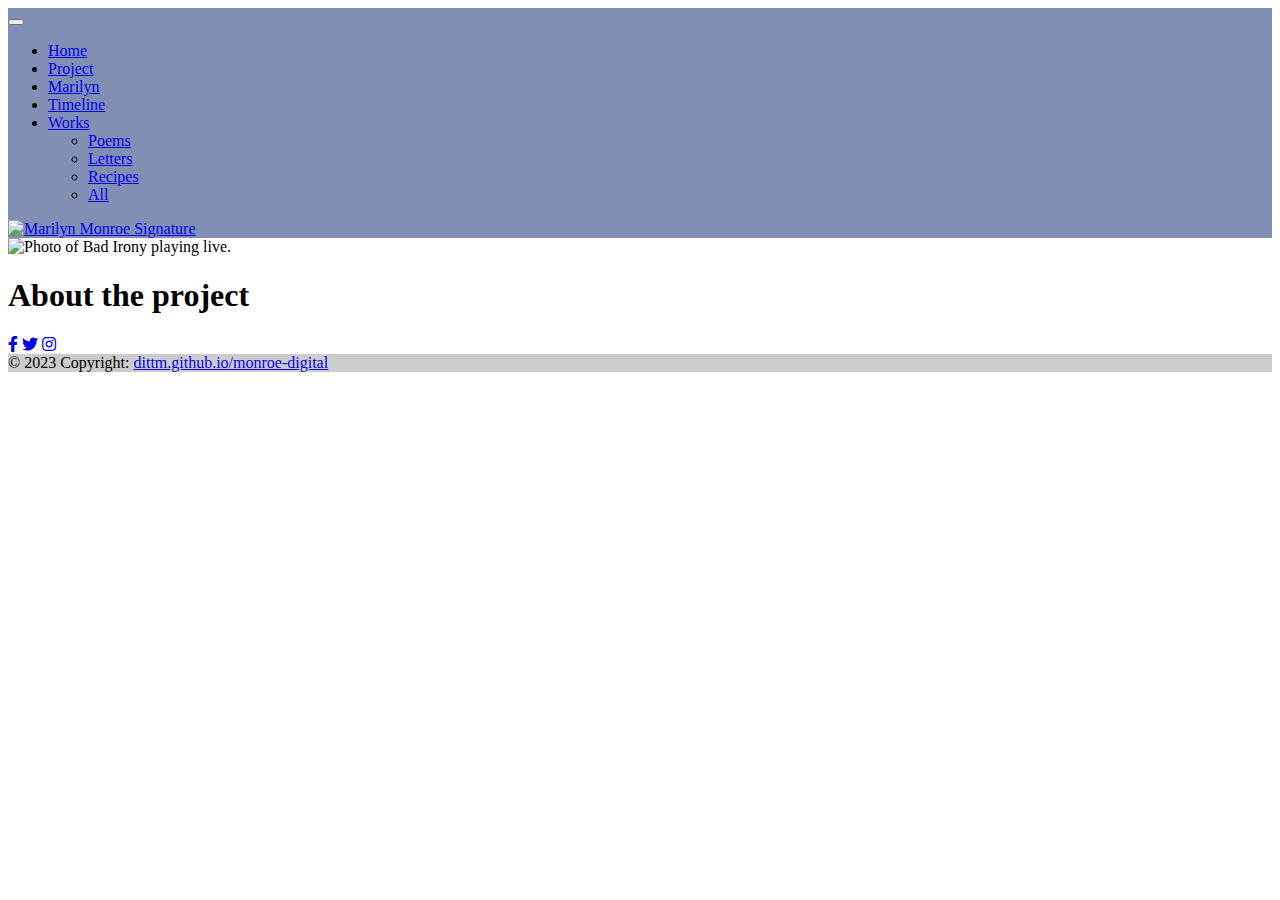
==== project/project.html @ 5758ca93 "established index.html" ====
<!DOCTYPE html>
<html lang="en">
  <head>
    <title>Marilyn Monroe - digital</title>
    <meta charset="utf-8">
    <meta name="viewport" content="width=device-width, initial-scale=1">
    <link href="css/main.css" rel="stylesheet" type="text/css">
    <link rel="stylesheet" href="//use.fontawesome.com/releases/v5.0.7/css/all.css">
    <link href="https://cdn.jsdelivr.net/npm/bootstrap@5.1.3/dist/css/bootstrap.min.css" rel="stylesheet" integrity="sha384-1BmE4kWBq78iYhFldvKuhfTAU6auU8tT94WrHftjDbrCEXSU1oBoqyl2QvZ6jIW3" crossorigin="anonymous">
  </head>
    <body>
    <header>
      <div id="nav"></div>
    </header>
    <main>

      <div id="carousel"></div>
        
          <div class="container">
          <div id="content" class="row">
          <div class="page-header">
            <h1>About the project</h1>
          </div>

          
    </main>
    
    <div id="footer"></div>
    <script src="https://cdn.jsdelivr.net/npm/bootstrap@5.1.3/dist/js/bootstrap.bundle.min.js" integrity="sha384-ka7Sk0Gln4gmtz2MlQnikT1wXgYsOg+OMhuP+IlRH9sENBO0LRn5q+8nbTov4+1p" crossorigin="anonymous"></script>
    <script src="https://code.jquery.com/jquery-3.7.0.js"></script>
    <script>
      $( "#head" ).load( "../templates/head.html" );
      $( "#nav" ).load( "../templates/nav.html" );
      $( "#carousel" ).load( "../templates/carousel.html" );
      $( "#footer" ).load( "../templates/footer.html" );
      </script>        
    </body>
</html>
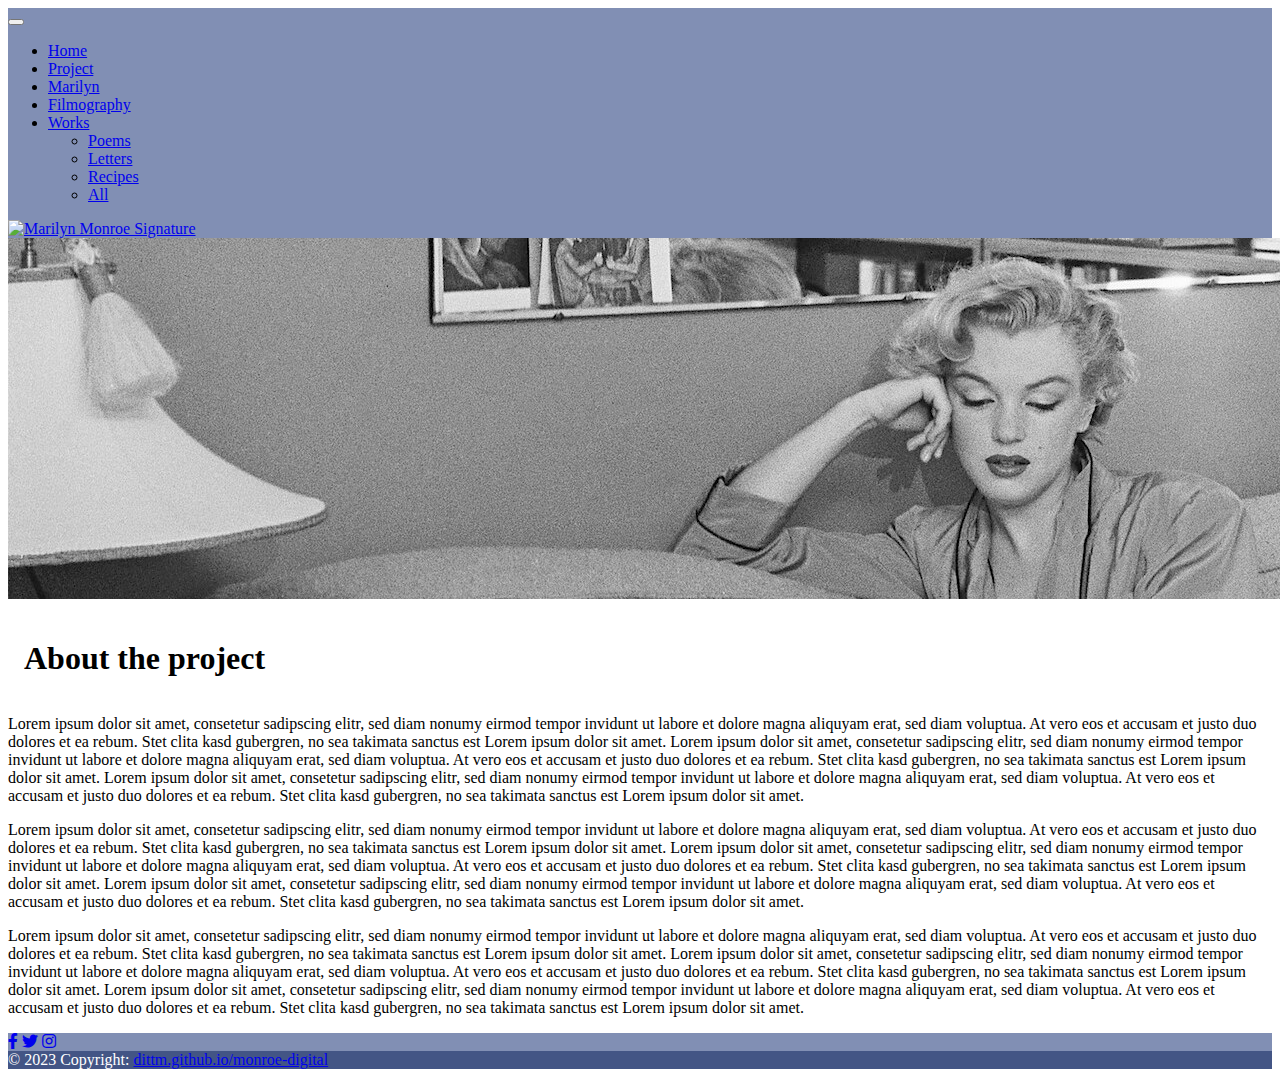
==== commit a7995ee9: "dynamic navbar, embedding of metadata" ====
--- a/project/project.html
+++ b/project/project.html
@@ -4,23 +4,27 @@
     <title>Marilyn Monroe - digital</title>
     <meta charset="utf-8">
     <meta name="viewport" content="width=device-width, initial-scale=1">
-    <link href="css/main.css" rel="stylesheet" type="text/css">
+    <link href="../css/main.css" rel="stylesheet" type="text/css">
     <link rel="stylesheet" href="//use.fontawesome.com/releases/v5.0.7/css/all.css">
     <link href="https://cdn.jsdelivr.net/npm/bootstrap@5.1.3/dist/css/bootstrap.min.css" rel="stylesheet" integrity="sha384-1BmE4kWBq78iYhFldvKuhfTAU6auU8tT94WrHftjDbrCEXSU1oBoqyl2QvZ6jIW3" crossorigin="anonymous">
   </head>
     <body>
-    <header>
-      <div id="nav"></div>
-    </header>
+      <header>
+        <div id="nav"></div>
+      </header>
     <main>
 
-      <div id="carousel"></div>
+      <div id="carousel-sm"></div>
         
           <div class="container">
           <div id="content" class="row">
           <div class="page-header">
             <h1>About the project</h1>
           </div>
+
+          <p>Lorem ipsum dolor sit amet, consetetur sadipscing elitr, sed diam nonumy eirmod tempor invidunt ut labore et dolore magna aliquyam erat, sed diam voluptua. At vero eos et accusam et justo duo dolores et ea rebum. Stet clita kasd gubergren, no sea takimata sanctus est Lorem ipsum dolor sit amet. Lorem ipsum dolor sit amet, consetetur sadipscing elitr, sed diam nonumy eirmod tempor invidunt ut labore et dolore magna aliquyam erat, sed diam voluptua. At vero eos et accusam et justo duo dolores et ea rebum. Stet clita kasd gubergren, no sea takimata sanctus est Lorem ipsum dolor sit amet. Lorem ipsum dolor sit amet, consetetur sadipscing elitr, sed diam nonumy eirmod tempor invidunt ut labore et dolore magna aliquyam erat, sed diam voluptua. At vero eos et accusam et justo duo dolores et ea rebum. Stet clita kasd gubergren, no sea takimata sanctus est Lorem ipsum dolor sit amet.</p>
+          <p>Lorem ipsum dolor sit amet, consetetur sadipscing elitr, sed diam nonumy eirmod tempor invidunt ut labore et dolore magna aliquyam erat, sed diam voluptua. At vero eos et accusam et justo duo dolores et ea rebum. Stet clita kasd gubergren, no sea takimata sanctus est Lorem ipsum dolor sit amet. Lorem ipsum dolor sit amet, consetetur sadipscing elitr, sed diam nonumy eirmod tempor invidunt ut labore et dolore magna aliquyam erat, sed diam voluptua. At vero eos et accusam et justo duo dolores et ea rebum. Stet clita kasd gubergren, no sea takimata sanctus est Lorem ipsum dolor sit amet. Lorem ipsum dolor sit amet, consetetur sadipscing elitr, sed diam nonumy eirmod tempor invidunt ut labore et dolore magna aliquyam erat, sed diam voluptua. At vero eos et accusam et justo duo dolores et ea rebum. Stet clita kasd gubergren, no sea takimata sanctus est Lorem ipsum dolor sit amet.</p>
+          <p>Lorem ipsum dolor sit amet, consetetur sadipscing elitr, sed diam nonumy eirmod tempor invidunt ut labore et dolore magna aliquyam erat, sed diam voluptua. At vero eos et accusam et justo duo dolores et ea rebum. Stet clita kasd gubergren, no sea takimata sanctus est Lorem ipsum dolor sit amet. Lorem ipsum dolor sit amet, consetetur sadipscing elitr, sed diam nonumy eirmod tempor invidunt ut labore et dolore magna aliquyam erat, sed diam voluptua. At vero eos et accusam et justo duo dolores et ea rebum. Stet clita kasd gubergren, no sea takimata sanctus est Lorem ipsum dolor sit amet. Lorem ipsum dolor sit amet, consetetur sadipscing elitr, sed diam nonumy eirmod tempor invidunt ut labore et dolore magna aliquyam erat, sed diam voluptua. At vero eos et accusam et justo duo dolores et ea rebum. Stet clita kasd gubergren, no sea takimata sanctus est Lorem ipsum dolor sit amet.</p>
 
           
     </main>
@@ -31,7 +35,7 @@
     <script>
       $( "#head" ).load( "../templates/head.html" );
       $( "#nav" ).load( "../templates/nav.html" );
-      $( "#carousel" ).load( "../templates/carousel.html" );
+      $( "#carousel-sm" ).load( "../templates/carousel-sm.html" );
       $( "#footer" ).load( "../templates/footer.html" );
       </script>        
     </body>
--- a/css/main.css
+++ b/css/main.css
@@ -0,0 +1,55 @@
+/* a.nav-link, a.nav-link.active, a.nav-link.dropdown-toggle, a.dropdown-item, a {
+    color: #000 !important;
+}  */
+
+a.li {
+    color: #000 !important;
+}
+
+/* a.dropdown-item:hover {
+    color: #fff !important;
+} */
+
+.btn-secondary {
+    color: #fff !important;
+}
+
+
+h1 {
+    padding: 0.5em;
+}
+
+.cards {
+    padding: 1em;
+}
+.thumbnail-icon {
+    height: 100px; /* Set the desired height */
+    /* You can add other styles like width, object-fit, etc., as needed */
+}
+
+/* Apply styles to the table */
+#xmlTable {
+    width: 100%;
+    border-collapse: collapse;
+    margin-top: 20px;
+  }
+  
+  /* Style for table rows */
+  #xmlTable tr {
+    border-bottom: 1px solid #ddd;
+  }
+  
+  /* Style for table cells */
+  #xmlTable td {
+    padding: 8px;
+  }
+  
+  /* Alternate row background color */
+  #xmlTable tr:nth-child(even) {
+    background-color: #f9f9f9;
+  }
+  
+/* Style the first column (headers) */
+#xmlTable td:first-child {
+    background-color: #f2f2f2;
+  }
